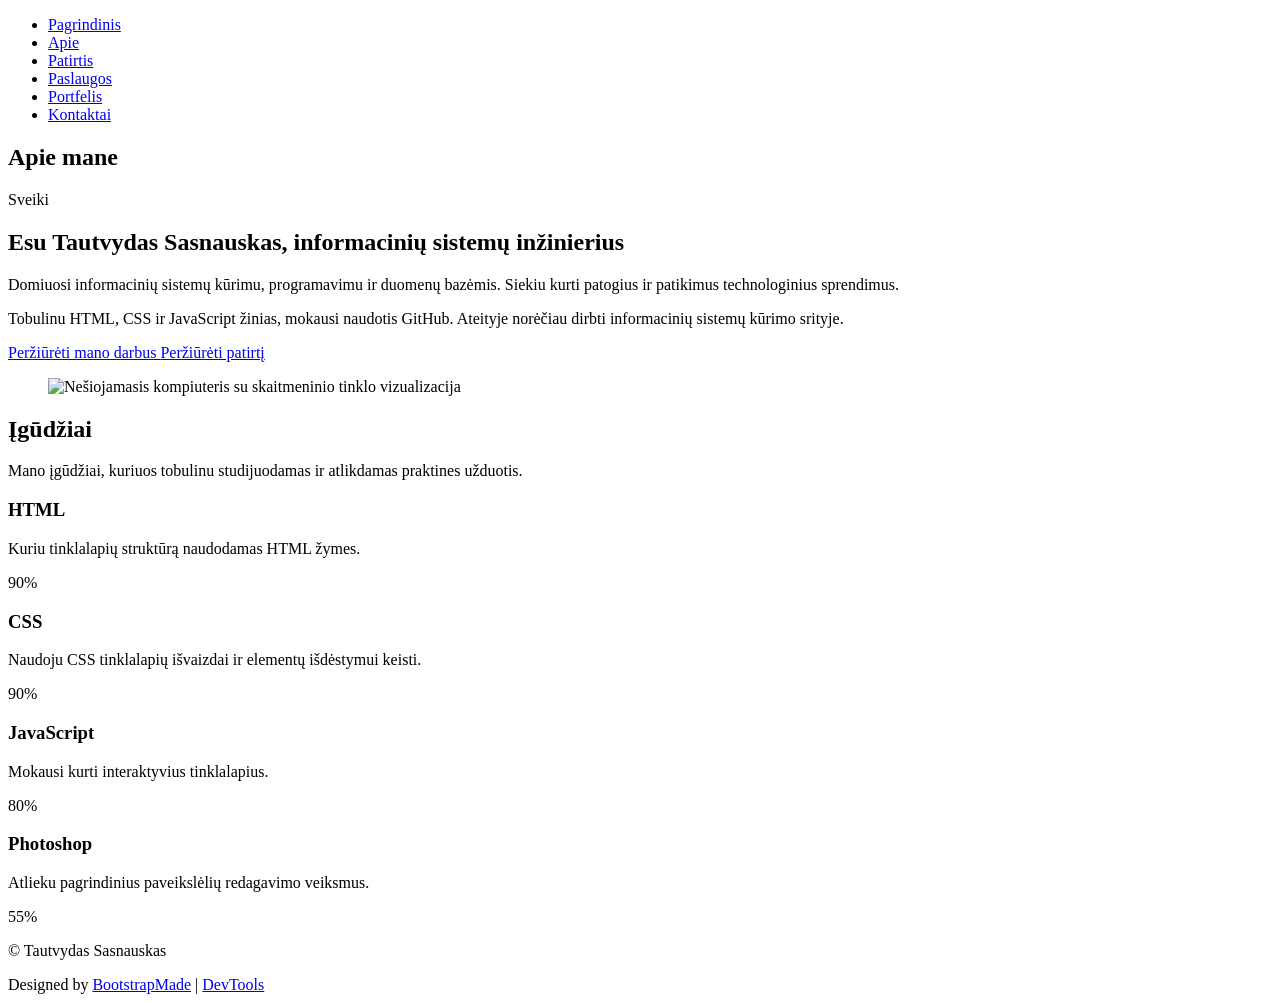
==== about.html @ 4439980c "8lab" ====
<!DOCTYPE html>
<html lang="lt">

<head>
  <meta charset="utf-8">
  <meta content="width=device-width, initial-scale=1.0" name="viewport">
  <title>Apie mane – Mano CV</title>
  <meta name="description" content="">
  <meta name="keywords" content="">

  <!-- Favicons -->
  <link href="assets/img/favicon-ts.png" rel="icon">
  <link href="assets/img/apple-touch-icon.png" rel="apple-touch-icon">

  <!-- Fonts -->
  <link href="https://fonts.googleapis.com" rel="preconnect">
  <link href="https://fonts.gstatic.com" rel="preconnect" crossorigin>
  <link href="https://fonts.googleapis.com/css2?family=Roboto:ital,wght@0,100;0,300;0,400;0,500;0,700;0,900;1,100;1,300;1,400;1,500;1,700;1,900&family=Poppins:ital,wght@0,100;0,200;0,300;0,400;0,500;0,600;0,700;0,800;0,900;1,100;1,200;1,300;1,400;1,500;1,600;1,700;1,800;1,900&family=Raleway:ital,wght@0,100;0,200;0,300;0,400;0,500;0,600;0,700;0,800;0,900;1,100;1,200;1,300;1,400;1,500;1,600;1,700;1,800;1,900&display=swap" rel="stylesheet">

  <!-- Vendor CSS Files -->
  <link href="assets/vendor/bootstrap/css/bootstrap.min.css" rel="stylesheet">
  <link href="assets/vendor/bootstrap-icons/bootstrap-icons.css" rel="stylesheet">
  <link href="assets/vendor/aos/aos.css" rel="stylesheet">
  <link href="assets/vendor/swiper/swiper-bundle.min.css" rel="stylesheet">
  <link href="assets/vendor/glightbox/css/glightbox.min.css" rel="stylesheet">

  <!-- Main CSS File -->
  <link href="assets/css/main.css" rel="stylesheet">

  <!-- =======================================================
  * Template Name: FolioOne
  * Template URL: https://bootstrapmade.com/folioone-bootstrap-portfolio-website-template/
  * Updated: Aug 23 2025 with Bootstrap v5.3.7
  * Author: BootstrapMade.com
  * License: https://bootstrapmade.com/license/
  ======================================================== -->
</head>

<body class="about-page">

  <header id="header" class="header d-flex align-items-center light-background sticky-top">
    <div class="container position-relative d-flex align-items-center justify-content-between">

      <!-- <a href="index.html" class="logo d-flex align-items-center me-auto me-xl-0">
      <img src="assets/img/logo.webp" alt="">
      <h1 class="sitename">FolioOne</h1> 
    </a> -->

      <nav id="navmenu" class="navmenu">
        <ul>
          <li><a href="index.html">Pagrindinis</a></li>
          <li><a href="about.html" class="active">Apie</a></li>
          <li><a href="resume.html">Patirtis</a></li>
          <li><a href="services.html">Paslaugos</a></li>
          <li><a href="portfolio.html">Portfelis</a></li>
          <li><a href="contact.html">Kontaktai</a></li>
        </ul>
        <i class="mobile-nav-toggle d-xl-none bi bi-list"></i>
      </nav>


    </div>
  </header>

  <main class="main">

    <!-- About Section -->
    <section id="about" class="about section">

      <!-- Section Title -->
      <div class="container section-title" data-aos="fade-up">
        <h2>Apie mane</h2>
      </div><!-- End Section Title -->

      <div class="container" data-aos="fade-up" data-aos-delay="100">

        <!-- Intro + Photo -->
        <div class="row align-items-center justify-content-between gy-5 mb-5">
          <div class="col-lg-7" data-aos="fade-right" data-aos-delay="150">
            <div class="intro-content">
              <span class="eyebrow">Sveiki</span>
              <h2 class="headline">Esu Tautvydas Sasnauskas, informacinių sistemų inžinierius</h2>
              <p class="lead">
                Domiuosi informacinių sistemų kūrimu, programavimu ir duomenų bazėmis. Siekiu kurti patogius ir patikimus technologinius sprendimus.
              </p>
              <p>
                Tobulinu HTML, CSS ir JavaScript žinias, mokausi naudotis  GitHub. Ateityje norėčiau dirbti informacinių sistemų kūrimo srityje.
              </p>

              <div class="cta-group">
                <a href="portfolio.html" class="btn-ghost">
                  Peržiūrėti mano darbus <i class="bi bi-arrow-up-right"></i>
                </a>
                <a href="resume.html" class="link-underline">
                  Peržiūrėti patirtį <i class="bi bi-arrow-up-right"></i>
                </a>
              </div>
            </div>
          </div>

          <div class="col-lg-5" data-aos="zoom-in" data-aos-delay="250">
            <figure class="profile-figure text-center text-lg-end">
              <img src="assets/img/businessman-using-computer-laptop-to-connect-scaled-e1658386739658.jpg" alt="Nešiojamasis kompiuteris su skaitmeninio tinklo vizualizacija" class="img-fluid profile-photo">
            </figure>
          </div>
        </div>
        <!-- End Intro + Photo -->
      </div>
    </section><!-- /About Section -->

    <!-- Skills Section -->
    <section id="skills" class="skills section">

      <!-- Section Title -->
      <div class="container section-title" data-aos="fade-up">
        <h2>Įgūdžiai</h2>
        <p>Mano įgūdžiai, kuriuos tobulinu studijuodamas ir atlikdamas praktines užduotis.</p>
      </div><!-- End Section Title -->

      <div class="container" data-aos="fade-up" data-aos-delay="100">

        <div class="row g-4 skills-animation">

          <div class="col-md-6 col-lg-3" data-aos="fade-up" data-aos-delay="100">
            <div class="skill-box">
              <h3>HTML</h3>
              <p>Kuriu tinklalapių struktūrą naudodamas HTML žymes.</p>
              <span class="text-end d-block">90%</span>
              <div class="progress">
                <div class="progress-bar" role="progressbar" aria-valuenow="90" aria-valuemin="0" aria-valuemax="100"></div>
              </div>
            </div>
          </div>

          <div class="col-md-6 col-lg-3" data-aos="fade-up" data-aos-delay="200">
            <div class="skill-box">
              <h3>CSS</h3>
              <p>Naudoju CSS tinklalapių išvaizdai ir elementų išdėstymui keisti.</p>
              <span class="text-end d-block">90%</span>
              <div class="progress">
                <div class="progress-bar" role="progressbar" aria-valuenow="95" aria-valuemin="0" aria-valuemax="100"></div>
              </div>
            </div>
          </div>

          <div class="col-md-6 col-lg-3" data-aos="fade-up" data-aos-delay="300">
            <div class="skill-box">
              <h3>JavaScript</h3>
              <p>Mokausi kurti interaktyvius tinklalapius.</p>
              <span class="text-end d-block">80%</span>
              <div class="progress">
                <div class="progress-bar" role="progressbar" aria-valuenow="80" aria-valuemin="0" aria-valuemax="100"></div>
              </div>
            </div>
          </div>

          <div class="col-md-6 col-lg-3" data-aos="fade-up" data-aos-delay="400">
            <div class="skill-box">
              <h3>Photoshop</h3>
              <p>Atlieku pagrindinius paveikslėlių redagavimo veiksmus.</p>
              <span class="text-end d-block">55%</span>
              <div class="progress">
                <div class="progress-bar" role="progressbar" aria-valuenow="55" aria-valuemin="0" aria-valuemax="100">
                </div>
              </div>
            </div>
          </div>

        </div>

      </div>

    </section><!-- /Skills Section -->
  </main>

  <footer id="footer" class="footer">

    <div class="container">
      <div class="copyright text-center ">
        <p>© Tautvydas Sasnauskas</p>
      </div>
      <div class="credits">
        <!-- All the links in the footer should remain intact. -->
        <!-- You can delete the links only if you've purchased the pro version. -->
        <!-- Licensing information: https://bootstrapmade.com/license/ -->
        <!-- Purchase the pro version with working PHP/AJAX contact form: [buy-url] -->
        Designed by <a href="https://bootstrapmade.com/">BootstrapMade</a> | <a href="https://bootstrapmade.com/tools/">DevTools</a>
      </div>
    </div>

  </footer>

  <!-- Scroll Top -->
  <a href="#" id="scroll-top" class="scroll-top d-flex align-items-center justify-content-center"><i class="bi bi-arrow-up-short"></i></a>

  <!-- Preloader -->
  <div id="preloader"></div>

  <!-- Vendor JS Files -->
  <script src="assets/vendor/bootstrap/js/bootstrap.bundle.min.js"></script>
  <script src="assets/vendor/php-email-form/validate.js"></script>
  <script src="assets/vendor/aos/aos.js"></script>
  <script src="assets/vendor/typed.js/typed.umd.js"></script>
  <script src="assets/vendor/waypoints/noframework.waypoints.js"></script>
  <script src="assets/vendor/purecounter/purecounter_vanilla.js"></script>
  <script src="assets/vendor/swiper/swiper-bundle.min.js"></script>
  <script src="assets/vendor/imagesloaded/imagesloaded.pkgd.min.js"></script>
  <script src="assets/vendor/isotope-layout/isotope.pkgd.min.js"></script>
  <script src="assets/vendor/glightbox/js/glightbox.min.js"></script>

  <!-- Main JS File -->
  <script src="assets/js/main.js"></script>

</body>

</html>
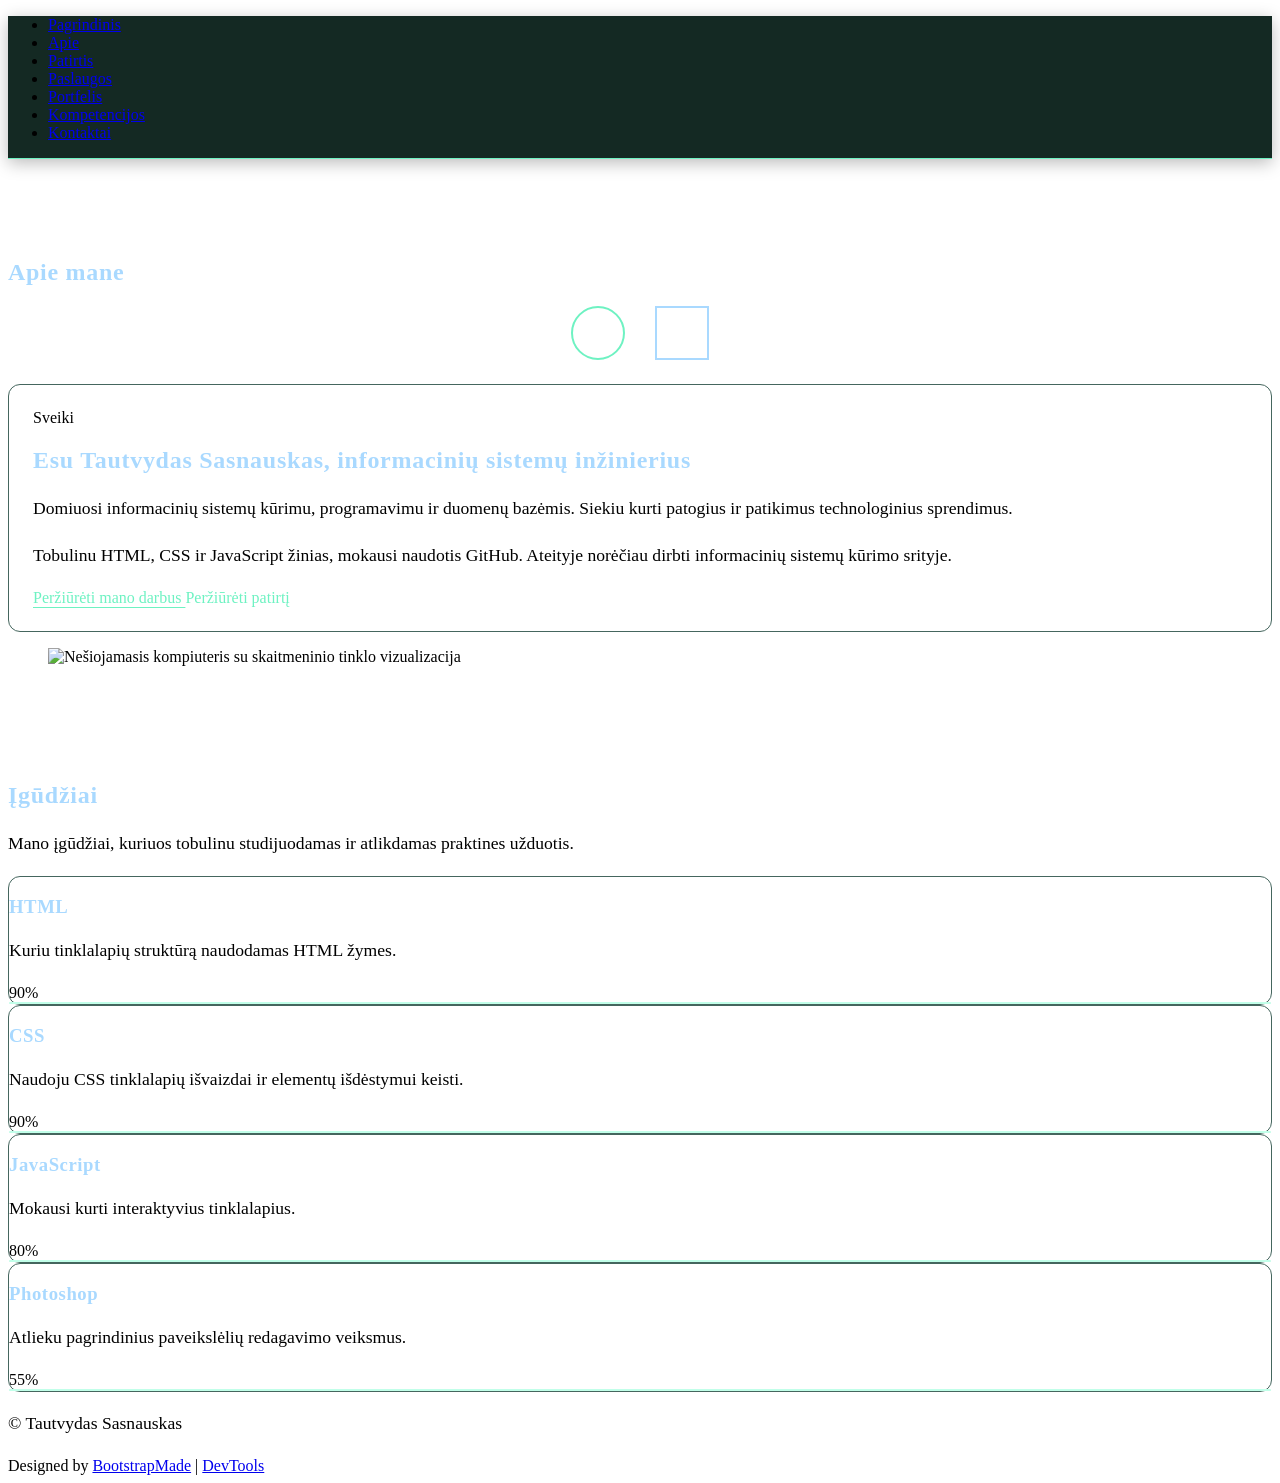
==== commit 72384749: "10lab lab" ====
--- a/about.html
+++ b/about.html
@@ -4,7 +4,7 @@
 <head>
   <meta charset="utf-8">
   <meta content="width=device-width, initial-scale=1.0" name="viewport">
-  <title>Apie mane – Mano CV</title>
+  <title>Apie mane - Mano CV</title>
   <meta name="description" content="">
   <meta name="keywords" content="">
 
@@ -26,7 +26,7 @@
 
   <!-- Main CSS File -->
   <link href="assets/css/main.css" rel="stylesheet">
-
+  <link href="assets/css/custom.css" rel="stylesheet">
   <!-- =======================================================
   * Template Name: FolioOne
   * Template URL: https://bootstrapmade.com/folioone-bootstrap-portfolio-website-template/
@@ -53,6 +53,7 @@
           <li><a href="resume.html">Patirtis</a></li>
           <li><a href="services.html">Paslaugos</a></li>
           <li><a href="portfolio.html">Portfelis</a></li>
+          <li><a href="progress.html">Kompetencijos</a></li>
           <li><a href="contact.html">Kontaktai</a></li>
         </ul>
         <i class="mobile-nav-toggle d-xl-none bi bi-list"></i>
@@ -70,6 +71,10 @@
       <!-- Section Title -->
       <div class="container section-title" data-aos="fade-up">
         <h2>Apie mane</h2>
+        <div class="figuros">
+          <div class="figura apskritimas"></div>
+          <div class="figura kvadratas"></div>
+        </div>
       </div><!-- End Section Title -->
 
       <div class="container" data-aos="fade-up" data-aos-delay="100">
--- a/assets/css/custom.css
+++ b/assets/css/custom.css
@@ -0,0 +1,206 @@
+@import url("https://fonts.googleapis.com/css2?family=Fira+Code:wght@400;500;600;700&display=swap");
+
+:root {
+  --default-font: "Segoe UI", system-ui, sans-serif;
+  --heading-font: "Fira Code", Consolas, monospace;
+}
+
+h1, h2, h3, h4, h5, h6 {
+  color: #a9d9ff;
+  font-weight: 700;
+  letter-spacing: 0.03em;
+}
+
+p {
+  font-size: 1.1rem;
+  line-height: 1.7;
+}
+
+#hero .hero-actions .btn {
+  background: #6ef2c2;
+  color: #101a20;
+  border: 1px solid #6ef2c2;
+  border-radius: 6px;
+}
+
+#hero .hero-actions .btn:hover {
+  background: #c1ffe9;
+  color: #101a20;
+}
+
+#hero .hero-actions .btn:active {
+  transform: scale(0.97);
+}
+
+main a:not(.btn) {
+  color: #6ef2c2;
+  text-decoration: underline;
+  text-underline-offset: 4px;
+}
+
+#about, #resume, #portfolio {
+  padding-block: 80px;
+}
+
+#about .section-title,
+#resume .section-title,
+#portfolio .section-title {
+  margin-bottom: 24px;
+}
+
+#about .intro-content,
+#skills .skill-box,
+.resume .resume-item,
+.portfolio .portfolio-card {
+  border: 1px solid #45665e;
+  border-radius: 12px;
+}
+
+#about .intro-content {
+  padding: 24px;
+}
+
+#header {
+  background: #142923;
+  border-bottom: 1px solid #6ef2c2;
+  box-shadow: 0 4px 16px #0004;
+}
+
+#skills .progress .progress-bar {
+  background: #6ef2c2;
+  border: 1px solid #c1ffe9;
+  border-radius: 4px;
+}
+
+.service-tools > li::marker,
+.service-steps > li::marker {
+  color: #6ef2c2;
+  font-weight: 700;
+}
+
+.service-tools > li::marker {
+  content: "◆  ";
+}
+
+.service-steps ul {
+  margin: 6px 0;
+  border-left: 2px solid #45665e;
+  list-style-type: circle;
+}
+
+#services .table th,
+#services .table td {
+  padding: 12px;
+  text-align: center;
+}
+
+#services .table thead th {
+  background-color: #6ef2c2;
+  color: #101a20;
+}
+
+#services .table tbody tr:hover td {
+  background-color: #24453c;
+}
+
+.kanban, .stats-grid {
+  display: grid;
+  grid-template-columns: repeat(3, 1fr);
+  gap: 16px;
+  margin-bottom: 24px;
+}
+
+.kanban-col {
+  display: flex;
+  flex-direction: column;
+  gap: 10px;
+}
+
+.kanban-col, .stat-box, .level-card, .skill-card {
+  border: 1px solid #45665e;
+  border-radius: 10px;
+  padding: 12px;
+}
+
+.level-card {
+  margin-bottom: 24px;
+}
+
+.level-info {
+  display: flex;
+  justify-content: space-around;
+}
+
+.xp-bar {
+  background: #24453c;
+  border-radius: 8px;
+}
+
+.xp-bar-fill {
+  background: #6ef2c2;
+  color: #101a20;
+  border-radius: 8px;
+  text-align: center;
+}
+
+.skill-card {
+  display: flex;
+  justify-content: space-between;
+  flex-wrap: wrap;
+}
+
+.skill-card h4 {
+  width: 100%;
+}
+
+.level-info strong,
+.stat-box strong {
+  display: block;
+}
+
+#services {
+  background: linear-gradient(120deg, #101a20, #1b6b5a, #2a4d8f, #5b2a86, #101a20);
+  background-size: 300% 300%;
+  animation: wallpaper 8s ease-in-out infinite;
+}
+
+@keyframes wallpaper {
+  0% { background-position: 0% 0%; }
+  50% { background-position: 100% 100%; }
+  100% { background-position: 0% 0%; }
+}
+
+.figuros {
+  display: flex;
+  justify-content: center;
+  gap: 30px;
+  margin-top: 20px;
+}
+
+.figura {
+  width: 50px;
+  height: 50px;
+}
+
+.apskritimas {
+  border: 2px solid #6ef2c2;
+  border-radius: 50%;
+  animation: sokineti 1s ease-in-out infinite alternate;
+}
+
+.kvadratas {
+  border: 2px solid #a9d9ff;;
+  animation: suktis 3s linear infinite;
+}
+
+@keyframes sokineti {
+  to { transform: translateY(-20px); }
+}
+
+@keyframes suktis {
+  to { transform: rotate(360deg); }
+}
+
+#about .cta-group .link-underline {
+  text-decoration: none;
+}
